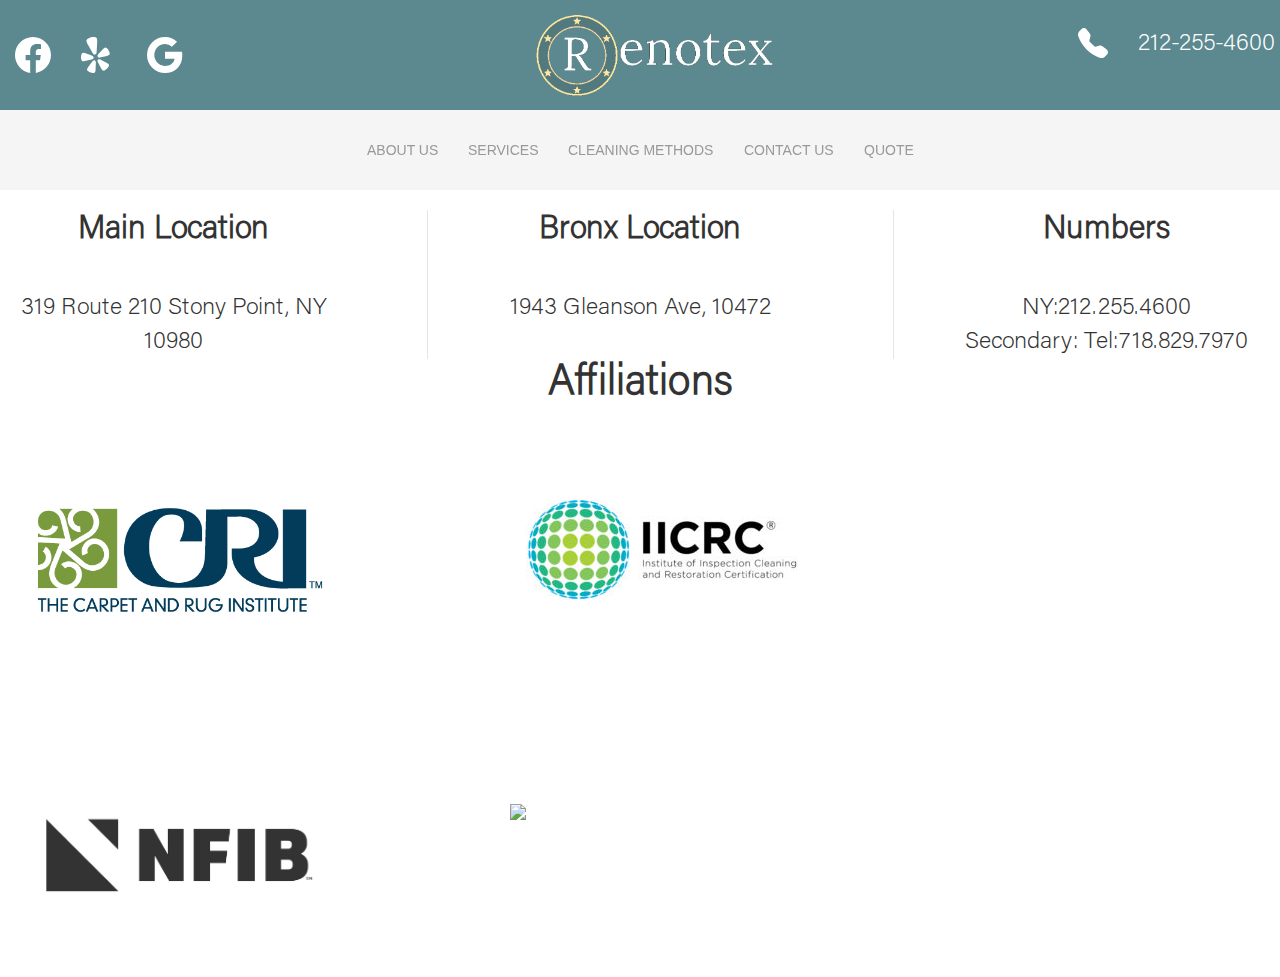
==== Renotex/Home/AboutUs.html @ 2a784df4 "Add files via upload" ====
<!DOCTYPE html>
<html>
  <head>
    <!-- UIkit CSS -->

    <link rel="stylesheet" href="./css/uikit.css" />
     <link href="./hover-min.css" rel="stylesheet">

    <!-- UIkit JS -->
    <script src="./js/uikit.min.js"></script>
    <link rel="stylesheet" type="text/css" href="./index.css">
   
        
            <meta charset="utf-8">
            <title>Renotex</title>
        
        
    
    
    
        <div class="uk-position-top" style="z-index: 920;">
        
        <div class="uk-navbar-container uk-navbar-light">
        
          <nav class="topNav uk-padding-small" id="topPhone" style="background-image: url(./Renotex\ Head\ Backround.png);
           background-size: cover;  background-repeat: no-repeat;" uk-navbar>
            <div class="uk-navbar-left">
        
                <ul class="uk-navbar-nav">
                  <li class="nav-item">
                    <a class=" active" aria-current="page" href="https://www.facebook.com/RENOTEX"><svg xmlns="http://www.w3.org/2000/svg" style="color: white" width="36" height="36" fill="currentColor" class="bi bi-facebook" viewBox="0 0 16 16">
                      <path d="M16 8.049c0-4.446-3.582-8.05-8-8.05C3.58 0-.002 3.603-.002 8.05c0 4.017 2.926 7.347 6.75 7.951v-5.625h-2.03V8.05H6.75V6.275c0-2.017 1.195-3.131 3.022-3.131.876 0 1.791.157 1.791.157v1.98h-1.009c-.993 0-1.303.621-1.303 1.258v1.51h2.218l-.354 2.326H9.25V16c3.824-.604 6.75-3.934 6.75-7.951z"/>
                    </svg></a>
                  </li>
                  <li class="nav-item">
                    <a  href="https://www.yelp.com/biz/renotex-stony-point"><svg xmlns="http://www.w3.org/2000/svg" style="color: white" width="36" height="36" fill="currentColor" class="bi bi-yelp" viewBox="0 0 16 16">
                      <path d="m4.188 10.095.736-.17a.824.824 0 0 0 .073-.02.813.813 0 0 0 .453-1.255 1.025 1.025 0 0 0-.3-.258 2.782 2.782 0 0 0-.428-.198l-.808-.295a76.035 76.035 0 0 0-1.364-.493C2.253 7.3 2 7.208 1.783 7.14c-.041-.013-.087-.025-.124-.038a2.143 2.143 0 0 0-.606-.116.723.723 0 0 0-.572.245 1.625 1.625 0 0 0-.105.132 1.555 1.555 0 0 0-.155.309c-.15.443-.225.908-.22 1.376.002.423.013.966.246 1.334a.785.785 0 0 0 .22.24c.166.114.333.129.507.141.26.019.513-.045.764-.103l2.447-.566.003.001Zm8.219-3.911a4.185 4.185 0 0 0-.8-1.14 1.602 1.602 0 0 0-.275-.21 1.591 1.591 0 0 0-.15-.073.723.723 0 0 0-.621.031c-.142.07-.294.182-.496.37-.028.028-.063.06-.094.089-.167.156-.353.35-.574.575-.34.345-.677.691-1.01 1.042l-.598.62a2.79 2.79 0 0 0-.298.365 1 1 0 0 0-.157.364.813.813 0 0 0 .007.301c0 .005.002.009.003.013a.812.812 0 0 0 .945.616.774.774 0 0 0 .074-.014l3.185-.736c.251-.058.506-.112.732-.242.151-.088.295-.175.394-.35a.787.787 0 0 0 .093-.313c.05-.434-.178-.927-.36-1.308ZM6.706 7.523c.23-.29.23-.722.25-1.075.07-1.181.143-2.362.201-3.543.022-.448.07-.89.044-1.34-.022-.372-.025-.799-.26-1.104C6.528-.077 5.644-.033 5.04.05c-.185.025-.37.06-.553.104a7.589 7.589 0 0 0-.543.149c-.58.19-1.393.537-1.53 1.204-.078.377.106.763.249 1.107.173.417.41.792.625 1.185.57 1.036 1.15 2.066 1.728 3.097.172.308.36.697.695.857.022.01.045.018.068.025.15.057.313.068.469.032l.028-.007a.809.809 0 0 0 .377-.226.732.732 0 0 0 .053-.055Zm-.276 3.161a.737.737 0 0 0-.923-.234.976.976 0 0 0-.145.09 1.909 1.909 0 0 0-.346.354c-.026.033-.05.077-.08.104l-.512.705c-.29.395-.577.791-.861 1.193-.185.26-.346.479-.472.673l-.072.11c-.152.235-.238.406-.282.559a.73.73 0 0 0-.03.314c.013.11.05.217.108.312.031.047.064.093.1.138a1.548 1.548 0 0 0 .257.237 4.482 4.482 0 0 0 2.196.76 1.593 1.593 0 0 0 .349-.027 1.57 1.57 0 0 0 .163-.048.797.797 0 0 0 .278-.178.731.731 0 0 0 .17-.266c.059-.147.098-.335.123-.613l.012-.13c.02-.231.03-.502.045-.821.025-.49.044-.98.06-1.469l.033-.87a2.09 2.09 0 0 0-.055-.623.93.93 0 0 0-.117-.27Zm5.783 1.362a2.199 2.199 0 0 0-.498-.378l-.112-.067c-.199-.12-.438-.246-.719-.398-.43-.236-.86-.466-1.295-.695l-.767-.407c-.04-.012-.08-.04-.118-.059a1.908 1.908 0 0 0-.466-.166.993.993 0 0 0-.17-.018.738.738 0 0 0-.725.616.946.946 0 0 0 .01.293c.038.204.13.406.224.583l.41.768c.228.434.459.864.696 1.294.152.28.28.52.398.719.023.037.048.077.068.112.145.239.261.39.379.497a.73.73 0 0 0 .596.201 1.55 1.55 0 0 0 .168-.029 1.584 1.584 0 0 0 .325-.129 4.06 4.06 0 0 0 .855-.64c.306-.3.577-.63.788-1.006.03-.053.055-.109.076-.165a1.58 1.58 0 0 0 .051-.161c.013-.056.022-.111.029-.168a.792.792 0 0 0-.038-.327.73.73 0 0 0-.165-.27Z"/>
                    </svg></a>
                  </li>
                  <li class="nav-item">
                    <a  href="#"><svg xmlns="http://www.w3.org/2000/svg" style="color: white" width="36" height="36" fill="currentColor" class="bi bi-google" viewBox="0 0 16 16">
                      <path d="M15.545 6.558a9.42 9.42 0 0 1 .139 1.626c0 2.434-.87 4.492-2.384 5.885h.002C11.978 15.292 10.158 16 8 16A8 8 0 1 1 8 0a7.689 7.689 0 0 1 5.352 2.082l-2.284 2.284A4.347 4.347 0 0 0 8 3.166c-2.087 0-3.86 1.408-4.492 3.304a4.792 4.792 0 0 0 0 3.063h.003c.635 1.893 2.405 3.301 4.492 3.301 1.078 0 2.004-.276 2.722-.764h-.003a3.702 3.702 0 0 0 1.599-2.431H8v-3.08h7.545z"/>
                    </svg></a>
                  </li>
                </ul>
        
               
        
        
        
            </div>
        
        
             <div class="uk-navbar-center">
                <ul class="uk-navbar-nav">
                  <li class="nav-item">
                    <a href="./Index.html"><img width="400" height="90" src="./Renotex Logo-3.png"></a> </li>
               </ul>
                </div>
            <div class="uk-navbar-right" >
        
                <ul class="uk-navbar-nav" style="margin-left: -10%;">
                  <li class="nav-item" ><svg xmlns="http://www.w3.org/2000/svg" style="color: white;" width="30" height="30" fill="currentColor" class="bi bi-telephone-fill" viewBox="0 0 16 16">
                    <path fill-rule="evenodd" d="M1.885.511a1.745 1.745 0 0 1 2.61.163L6.29 2.98c.329.423.445.974.315 1.494l-.547 2.19a.678.678 0 0 0 .178.643l2.457 2.457a.678.678 0 0 0 .644.178l2.189-.547a1.745 1.745 0 0 1 1.494.315l2.306 1.794c.829.645.905 1.87.163 2.611l-1.034 1.034c-.74.74-1.846 1.065-2.877.702a18.634 18.634 0 0 1-7.01-4.42 18.634 18.634 0 0 1-4.42-7.009c-.362-1.03-.037-2.137.703-2.877L1.885.511z"/>
                  
                  
                  </svg> </li>
                  <li class="nav-item "><h3 style="color: white">212-255-4600</h3> </li>
        
        
        
                </ul>
            </div>
        </nav>
        
        
        
        
        
        
        
        <div uk-sticky="end: #transparent-sticky-navbar; sel-target: .uk-navbar-container; cls-active: uk-navbar-sticky">
            <nav class="uk-navbar-container" uk-navbar style="position: relative; z-index: 980;">
                <div class="uk-navbar-center">
        
                    <ul class="uk-navbar-nav uk-text-center">
                        <li class="hvr-overline-from-center"><a href="./AboutUs.html">About Us</a></li>
                        <li class="hvr-overline-from-center">
                            <a href="./Services.html">Services</a>
                        </li>
                        <li class="hvr-overline-from-center"><a href="./CleaningMethods.html">Cleaning Methods</a></li>
                        <li class="hvr-overline-from-center"><a href="./ContactUs.html">Contact Us</a></li>
                        <li class="hvr-overline-from-center"><a href="#">Quote</a></li>
                    </ul>
        
                </div>
            </nav>
        </div>
        
        
        
        
        
        
        
        
    
          
        </div>
        
        
        
        </div>
        
        
        
        </head>
<body>

</body>

<footer>

    <div class="container-fluid ">
    
    
    <div class="footer row"> <h1 class="uk-text-bold uk-text-center uk-padding-large uk-text-emphasis ">RENOTEX SERVICES, LLC</h1></div>
    
     <div class="uk-column-1-1@s uk-column-1-2@m uk-column-1-3@l uk-child-width-expand@l uk-grid-divider  uk-text-center " uk-grid>
     
      
    
        <div>
          <h2 class="uk-text-bold">Main Location</h2>
            <h3>319 Route 210 Stony Point, NY 10980</h3>
        </div>
      
    
    
    
        <div>     
          <h2 class="uk-text-bold">Bronx Location</h2>
            <h3> 1943 Gleanson Ave, 10472</h3>
        </div>
     
              
     
      
    
    
      <div>
          <h2 class="uk-text-bold">Numbers</h2>
            <h3> NY:212.255.4600<br>Secondary: Tel:718.829.7970<br></h3>
        </div>
      
    </div>
    
    
    
    
     <div class="row">
      <div class=""> <h1 class="uk-text-bold uk-text-center mt-5"> Affiliations</h1> </div>
    
     </div>
    
     <div class="uk-column-1-1@s uk-column-1-4@m uk-column-1-4@l" uk-grid>
       <div class="uk-padding-large"><img width="300"src="./CarpetAndRugInstitute.jpg"></div>
       <div class="uk-padding-large"><img width="300"src="./InstituteofInspection.jpg"></div>
       <div class="uk-padding-large"><img width="300"src="./NFIB.png"></div>
       <div class="uk-padding-large"><img width="300"src="./USchamber.png"></div>
     </div> 
    
     
    
    
    
    
    </div>
    
    
    
    
    
    
    
    
    </footer>
</html>
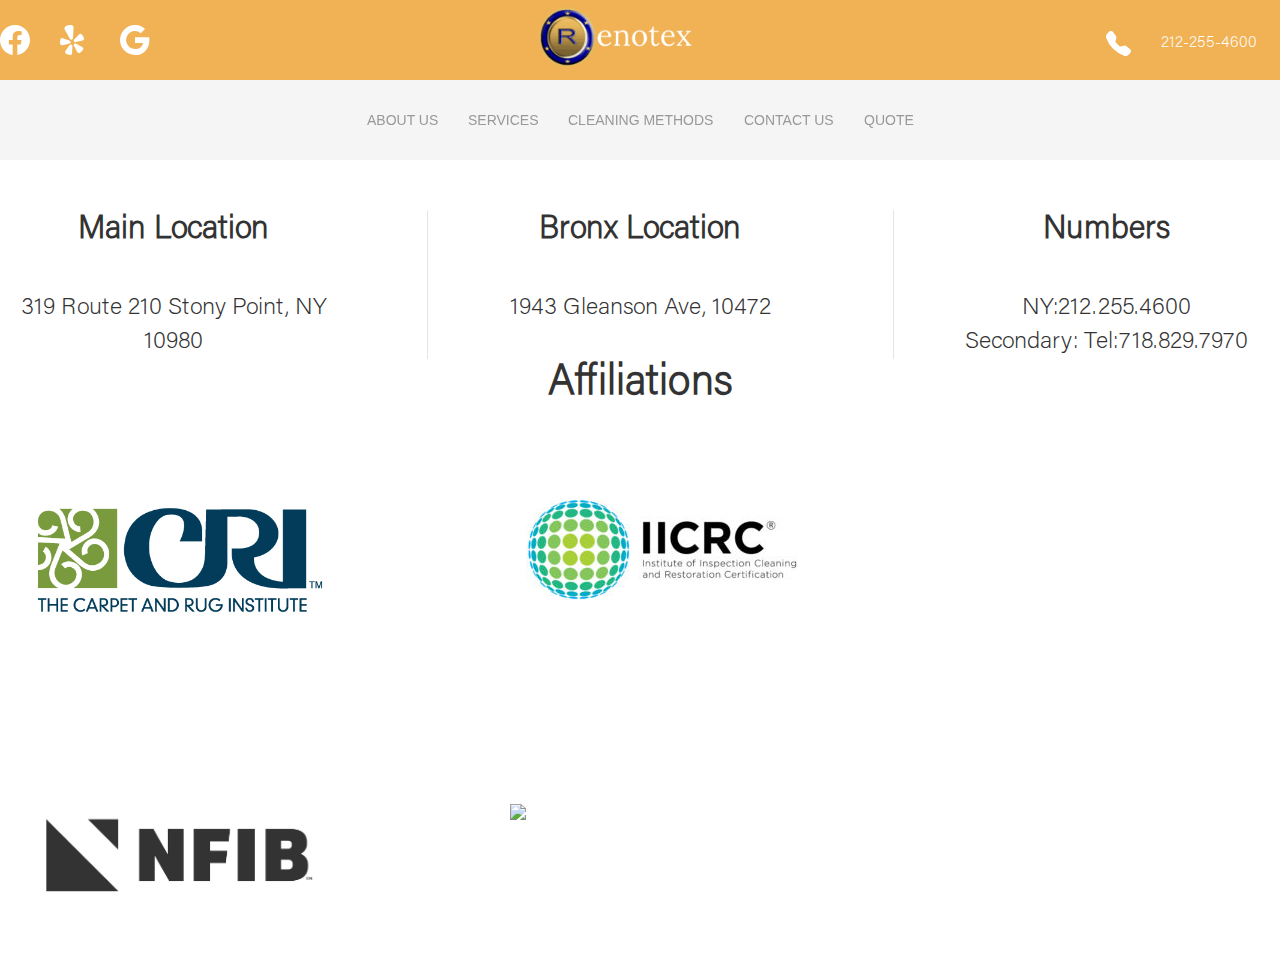
==== commit 0f833dd3: "Renotex Update" ====
--- a/Renotex/Home/AboutUs.html
+++ b/Renotex/Home/AboutUs.html
@@ -10,7 +10,9 @@
     <script src="./js/uikit.min.js"></script>
     <link rel="stylesheet" type="text/css" href="./index.css">
    
-        
+    <link href="https://cdn.jsdelivr.net/npm/bootstrap@5.2.3/dist/css/bootstrap.min.css" rel="stylesheet" integrity="sha384-rbsA2VBKQhggwzxH7pPCaAqO46MgnOM80zW1RWuH61DGLwZJEdK2Kadq2F9CUG65" crossorigin="anonymous">
+    <script src="https://cdn.jsdelivr.net/npm/bootstrap@5.2.3/dist/js/bootstrap.bundle.min.js" integrity="sha384-kenU1KFdBIe4zVF0s0G1M5b4hcpxyD9F7jL+jjXkk+Q2h455rYXK/7HAuoJl+0I4" crossorigin="anonymous"></script>
+
             <meta charset="utf-8">
             <title>Renotex</title>
         
@@ -18,99 +20,81 @@
     
     
     
-        <div class="uk-position-top" style="z-index: 920;">
+    
+            <div class="uk-position-top" style="z-index: 920;">
         
-        <div class="uk-navbar-container uk-navbar-light">
-        
-          <nav class="topNav uk-padding-small" id="topPhone" style="background-image: url(./Renotex\ Head\ Backround.png);
-           background-size: cover;  background-repeat: no-repeat;" uk-navbar>
-            <div class="uk-navbar-left">
-        
-                <ul class="uk-navbar-nav">
-                  <li class="nav-item">
-                    <a class=" active" aria-current="page" href="https://www.facebook.com/RENOTEX"><svg xmlns="http://www.w3.org/2000/svg" style="color: white" width="36" height="36" fill="currentColor" class="bi bi-facebook" viewBox="0 0 16 16">
-                      <path d="M16 8.049c0-4.446-3.582-8.05-8-8.05C3.58 0-.002 3.603-.002 8.05c0 4.017 2.926 7.347 6.75 7.951v-5.625h-2.03V8.05H6.75V6.275c0-2.017 1.195-3.131 3.022-3.131.876 0 1.791.157 1.791.157v1.98h-1.009c-.993 0-1.303.621-1.303 1.258v1.51h2.218l-.354 2.326H9.25V16c3.824-.604 6.75-3.934 6.75-7.951z"/>
-                    </svg></a>
-                  </li>
-                  <li class="nav-item">
-                    <a  href="https://www.yelp.com/biz/renotex-stony-point"><svg xmlns="http://www.w3.org/2000/svg" style="color: white" width="36" height="36" fill="currentColor" class="bi bi-yelp" viewBox="0 0 16 16">
-                      <path d="m4.188 10.095.736-.17a.824.824 0 0 0 .073-.02.813.813 0 0 0 .453-1.255 1.025 1.025 0 0 0-.3-.258 2.782 2.782 0 0 0-.428-.198l-.808-.295a76.035 76.035 0 0 0-1.364-.493C2.253 7.3 2 7.208 1.783 7.14c-.041-.013-.087-.025-.124-.038a2.143 2.143 0 0 0-.606-.116.723.723 0 0 0-.572.245 1.625 1.625 0 0 0-.105.132 1.555 1.555 0 0 0-.155.309c-.15.443-.225.908-.22 1.376.002.423.013.966.246 1.334a.785.785 0 0 0 .22.24c.166.114.333.129.507.141.26.019.513-.045.764-.103l2.447-.566.003.001Zm8.219-3.911a4.185 4.185 0 0 0-.8-1.14 1.602 1.602 0 0 0-.275-.21 1.591 1.591 0 0 0-.15-.073.723.723 0 0 0-.621.031c-.142.07-.294.182-.496.37-.028.028-.063.06-.094.089-.167.156-.353.35-.574.575-.34.345-.677.691-1.01 1.042l-.598.62a2.79 2.79 0 0 0-.298.365 1 1 0 0 0-.157.364.813.813 0 0 0 .007.301c0 .005.002.009.003.013a.812.812 0 0 0 .945.616.774.774 0 0 0 .074-.014l3.185-.736c.251-.058.506-.112.732-.242.151-.088.295-.175.394-.35a.787.787 0 0 0 .093-.313c.05-.434-.178-.927-.36-1.308ZM6.706 7.523c.23-.29.23-.722.25-1.075.07-1.181.143-2.362.201-3.543.022-.448.07-.89.044-1.34-.022-.372-.025-.799-.26-1.104C6.528-.077 5.644-.033 5.04.05c-.185.025-.37.06-.553.104a7.589 7.589 0 0 0-.543.149c-.58.19-1.393.537-1.53 1.204-.078.377.106.763.249 1.107.173.417.41.792.625 1.185.57 1.036 1.15 2.066 1.728 3.097.172.308.36.697.695.857.022.01.045.018.068.025.15.057.313.068.469.032l.028-.007a.809.809 0 0 0 .377-.226.732.732 0 0 0 .053-.055Zm-.276 3.161a.737.737 0 0 0-.923-.234.976.976 0 0 0-.145.09 1.909 1.909 0 0 0-.346.354c-.026.033-.05.077-.08.104l-.512.705c-.29.395-.577.791-.861 1.193-.185.26-.346.479-.472.673l-.072.11c-.152.235-.238.406-.282.559a.73.73 0 0 0-.03.314c.013.11.05.217.108.312.031.047.064.093.1.138a1.548 1.548 0 0 0 .257.237 4.482 4.482 0 0 0 2.196.76 1.593 1.593 0 0 0 .349-.027 1.57 1.57 0 0 0 .163-.048.797.797 0 0 0 .278-.178.731.731 0 0 0 .17-.266c.059-.147.098-.335.123-.613l.012-.13c.02-.231.03-.502.045-.821.025-.49.044-.98.06-1.469l.033-.87a2.09 2.09 0 0 0-.055-.623.93.93 0 0 0-.117-.27Zm5.783 1.362a2.199 2.199 0 0 0-.498-.378l-.112-.067c-.199-.12-.438-.246-.719-.398-.43-.236-.86-.466-1.295-.695l-.767-.407c-.04-.012-.08-.04-.118-.059a1.908 1.908 0 0 0-.466-.166.993.993 0 0 0-.17-.018.738.738 0 0 0-.725.616.946.946 0 0 0 .01.293c.038.204.13.406.224.583l.41.768c.228.434.459.864.696 1.294.152.28.28.52.398.719.023.037.048.077.068.112.145.239.261.39.379.497a.73.73 0 0 0 .596.201 1.55 1.55 0 0 0 .168-.029 1.584 1.584 0 0 0 .325-.129 4.06 4.06 0 0 0 .855-.64c.306-.3.577-.63.788-1.006.03-.053.055-.109.076-.165a1.58 1.58 0 0 0 .051-.161c.013-.056.022-.111.029-.168a.792.792 0 0 0-.038-.327.73.73 0 0 0-.165-.27Z"/>
-                    </svg></a>
-                  </li>
-                  <li class="nav-item">
-                    <a  href="#"><svg xmlns="http://www.w3.org/2000/svg" style="color: white" width="36" height="36" fill="currentColor" class="bi bi-google" viewBox="0 0 16 16">
-                      <path d="M15.545 6.558a9.42 9.42 0 0 1 .139 1.626c0 2.434-.87 4.492-2.384 5.885h.002C11.978 15.292 10.158 16 8 16A8 8 0 1 1 8 0a7.689 7.689 0 0 1 5.352 2.082l-2.284 2.284A4.347 4.347 0 0 0 8 3.166c-2.087 0-3.86 1.408-4.492 3.304a4.792 4.792 0 0 0 0 3.063h.003c.635 1.893 2.405 3.301 4.492 3.301 1.078 0 2.004-.276 2.722-.764h-.003a3.702 3.702 0 0 0 1.599-2.431H8v-3.08h7.545z"/>
-                    </svg></a>
-                  </li>
-                </ul>
-        
-               
-        
-        
-        
-            </div>
-        
-        
-             <div class="uk-navbar-center">
-                <ul class="uk-navbar-nav">
-                  <li class="nav-item">
-                    <a href="./Index.html"><img width="400" height="90" src="./Renotex Logo-3.png"></a> </li>
-               </ul>
-                </div>
-            <div class="uk-navbar-right" >
-        
-                <ul class="uk-navbar-nav" style="margin-left: -10%;">
-                  <li class="nav-item" ><svg xmlns="http://www.w3.org/2000/svg" style="color: white;" width="30" height="30" fill="currentColor" class="bi bi-telephone-fill" viewBox="0 0 16 16">
-                    <path fill-rule="evenodd" d="M1.885.511a1.745 1.745 0 0 1 2.61.163L6.29 2.98c.329.423.445.974.315 1.494l-.547 2.19a.678.678 0 0 0 .178.643l2.457 2.457a.678.678 0 0 0 .644.178l2.189-.547a1.745 1.745 0 0 1 1.494.315l2.306 1.794c.829.645.905 1.87.163 2.611l-1.034 1.034c-.74.74-1.846 1.065-2.877.702a18.634 18.634 0 0 1-7.01-4.42 18.634 18.634 0 0 1-4.42-7.009c-.362-1.03-.037-2.137.703-2.877L1.885.511z"/>
-                  
-                  
-                  </svg> </li>
-                  <li class="nav-item "><h3 style="color: white">212-255-4600</h3> </li>
-        
-        
-        
-                </ul>
-            </div>
-        </nav>
-        
-        
-        
-        
-        
-        
-        
-        <div uk-sticky="end: #transparent-sticky-navbar; sel-target: .uk-navbar-container; cls-active: uk-navbar-sticky">
-            <nav class="uk-navbar-container" uk-navbar style="position: relative; z-index: 980;">
-                <div class="uk-navbar-center">
-        
-                    <ul class="uk-navbar-nav uk-text-center">
-                        <li class="hvr-overline-from-center"><a href="./AboutUs.html">About Us</a></li>
-                        <li class="hvr-overline-from-center">
-                            <a href="./Services.html">Services</a>
+              <div class="uk-navbar-container uk-navbar-light ">
+              
+                <nav class="topNav " id="topPhone" style="background-color: #f0b255;" uk-navbar>
+                  <div class="uk-navbar-left p-3">
+              
+                      <ul class="uk-navbar-nav ">
+                        <li class="nav-item">
+                          <a class=" active" aria-current="page" href="https://www.facebook.com/RENOTEX"><svg xmlns="http://www.w3.org/2000/svg" style="color: white" width="30" height="30" fill="currentColor" class="bi bi-facebook" viewBox="0 0 16 16">
+                            <path d="M16 8.049c0-4.446-3.582-8.05-8-8.05C3.58 0-.002 3.603-.002 8.05c0 4.017 2.926 7.347 6.75 7.951v-5.625h-2.03V8.05H6.75V6.275c0-2.017 1.195-3.131 3.022-3.131.876 0 1.791.157 1.791.157v1.98h-1.009c-.993 0-1.303.621-1.303 1.258v1.51h2.218l-.354 2.326H9.25V16c3.824-.604 6.75-3.934 6.75-7.951z"/>
+                          </svg></a>
                         </li>
-                        <li class="hvr-overline-from-center"><a href="./CleaningMethods.html">Cleaning Methods</a></li>
-                        <li class="hvr-overline-from-center"><a href="./ContactUs.html">Contact Us</a></li>
-                        <li class="hvr-overline-from-center"><a href="#">Quote</a></li>
-                    </ul>
-        
-                </div>
-            </nav>
-        </div>
-        
-        
-        
-        
-        
-        
-        
-        
-    
+                        <li class="nav-item">
+                          <a  href="https://www.yelp.com/biz/renotex-stony-point"><svg xmlns="http://www.w3.org/2000/svg" style="color: white" width="30" height="30" fill="currentColor" class="bi bi-yelp" viewBox="0 0 16 16">
+                            <path d="m4.188 10.095.736-.17a.824.824 0 0 0 .073-.02.813.813 0 0 0 .453-1.255 1.025 1.025 0 0 0-.3-.258 2.782 2.782 0 0 0-.428-.198l-.808-.295a76.035 76.035 0 0 0-1.364-.493C2.253 7.3 2 7.208 1.783 7.14c-.041-.013-.087-.025-.124-.038a2.143 2.143 0 0 0-.606-.116.723.723 0 0 0-.572.245 1.625 1.625 0 0 0-.105.132 1.555 1.555 0 0 0-.155.309c-.15.443-.225.908-.22 1.376.002.423.013.966.246 1.334a.785.785 0 0 0 .22.24c.166.114.333.129.507.141.26.019.513-.045.764-.103l2.447-.566.003.001Zm8.219-3.911a4.185 4.185 0 0 0-.8-1.14 1.602 1.602 0 0 0-.275-.21 1.591 1.591 0 0 0-.15-.073.723.723 0 0 0-.621.031c-.142.07-.294.182-.496.37-.028.028-.063.06-.094.089-.167.156-.353.35-.574.575-.34.345-.677.691-1.01 1.042l-.598.62a2.79 2.79 0 0 0-.298.365 1 1 0 0 0-.157.364.813.813 0 0 0 .007.301c0 .005.002.009.003.013a.812.812 0 0 0 .945.616.774.774 0 0 0 .074-.014l3.185-.736c.251-.058.506-.112.732-.242.151-.088.295-.175.394-.35a.787.787 0 0 0 .093-.313c.05-.434-.178-.927-.36-1.308ZM6.706 7.523c.23-.29.23-.722.25-1.075.07-1.181.143-2.362.201-3.543.022-.448.07-.89.044-1.34-.022-.372-.025-.799-.26-1.104C6.528-.077 5.644-.033 5.04.05c-.185.025-.37.06-.553.104a7.589 7.589 0 0 0-.543.149c-.58.19-1.393.537-1.53 1.204-.078.377.106.763.249 1.107.173.417.41.792.625 1.185.57 1.036 1.15 2.066 1.728 3.097.172.308.36.697.695.857.022.01.045.018.068.025.15.057.313.068.469.032l.028-.007a.809.809 0 0 0 .377-.226.732.732 0 0 0 .053-.055Zm-.276 3.161a.737.737 0 0 0-.923-.234.976.976 0 0 0-.145.09 1.909 1.909 0 0 0-.346.354c-.026.033-.05.077-.08.104l-.512.705c-.29.395-.577.791-.861 1.193-.185.26-.346.479-.472.673l-.072.11c-.152.235-.238.406-.282.559a.73.73 0 0 0-.03.314c.013.11.05.217.108.312.031.047.064.093.1.138a1.548 1.548 0 0 0 .257.237 4.482 4.482 0 0 0 2.196.76 1.593 1.593 0 0 0 .349-.027 1.57 1.57 0 0 0 .163-.048.797.797 0 0 0 .278-.178.731.731 0 0 0 .17-.266c.059-.147.098-.335.123-.613l.012-.13c.02-.231.03-.502.045-.821.025-.49.044-.98.06-1.469l.033-.87a2.09 2.09 0 0 0-.055-.623.93.93 0 0 0-.117-.27Zm5.783 1.362a2.199 2.199 0 0 0-.498-.378l-.112-.067c-.199-.12-.438-.246-.719-.398-.43-.236-.86-.466-1.295-.695l-.767-.407c-.04-.012-.08-.04-.118-.059a1.908 1.908 0 0 0-.466-.166.993.993 0 0 0-.17-.018.738.738 0 0 0-.725.616.946.946 0 0 0 .01.293c.038.204.13.406.224.583l.41.768c.228.434.459.864.696 1.294.152.28.28.52.398.719.023.037.048.077.068.112.145.239.261.39.379.497a.73.73 0 0 0 .596.201 1.55 1.55 0 0 0 .168-.029 1.584 1.584 0 0 0 .325-.129 4.06 4.06 0 0 0 .855-.64c.306-.3.577-.63.788-1.006.03-.053.055-.109.076-.165a1.58 1.58 0 0 0 .051-.161c.013-.056.022-.111.029-.168a.792.792 0 0 0-.038-.327.73.73 0 0 0-.165-.27Z"/>
+                          </svg></a>
+                        </li>
+                        <li class="nav-item">
+                          <a  href="#"><svg xmlns="http://www.w3.org/2000/svg" style="color: white" width="30" height="30" fill="currentColor" class="bi bi-google" viewBox="0 0 16 16">
+                            <path d="M15.545 6.558a9.42 9.42 0 0 1 .139 1.626c0 2.434-.87 4.492-2.384 5.885h.002C11.978 15.292 10.158 16 8 16A8 8 0 1 1 8 0a7.689 7.689 0 0 1 5.352 2.082l-2.284 2.284A4.347 4.347 0 0 0 8 3.166c-2.087 0-3.86 1.408-4.492 3.304a4.792 4.792 0 0 0 0 3.063h.003c.635 1.893 2.405 3.301 4.492 3.301 1.078 0 2.004-.276 2.722-.764h-.003a3.702 3.702 0 0 0 1.599-2.431H8v-3.08h7.545z"/>
+                          </svg></a>
+                        </li>
+                      </ul>       
+                  </div>      
+                   <div class="uk-navbar-center">
+                    <ul class="uk-navbar-nav">
+                      <li class="nav-item">
+                        <a href="./Index.html" ><img width="500" height="100" src="../Assets/Renotex Main-9.png"></a> </li>
+                   </ul>
+                      </div>
+                  <div class="uk-navbar-right" >
+              
+                      <ul class="uk-navbar-nav" style="margin-left: -15%; margin-top: 5%;">
+                        <li class="nav-item" ><svg xmlns="http://www.w3.org/2000/svg" style="color: white;" width="25" height="25" fill="currentColor" class="bi bi-telephone-fill" viewBox="0 0 16 16">
+                          <path fill-rule="evenodd" d="M1.885.511a1.745 1.745 0 0 1 2.61.163L6.29 2.98c.329.423.445.974.315 1.494l-.547 2.19a.678.678 0 0 0 .178.643l2.457 2.457a.678.678 0 0 0 .644.178l2.189-.547a1.745 1.745 0 0 1 1.494.315l2.306 1.794c.829.645.905 1.87.163 2.611l-1.034 1.034c-.74.74-1.846 1.065-2.877.702a18.634 18.634 0 0 1-7.01-4.42 18.634 18.634 0 0 1-4.42-7.009c-.362-1.03-.037-2.137.703-2.877L1.885.511z"/>
+              
+                        </svg> </li>
+                        <li class="nav-item "><div class="fs-5 fw-light" style="color: white">212-255-4600</div> </li>     
+                      </ul>
+                  </div>
+              </nav>   
+              
+              <div>
+                  <nav class="uk-navbar-container " uk-navbar style="position: relative; z-index: 999">
+                      <div class="uk-navbar-center">
+                          <ul class="uk-navbar-nav uk-text-center">
+                              <li class="hvr-overline-from-center"><a href="./AboutUs.html">About Us</a></li>
+                              <li class="hvr-overline-from-center">
+                                  <a href="./">Services</a>
+                              </li>
+                              <li class="hvr-overline-from-center"><a href="./CleaningMethods.html">Cleaning Methods</a></li>
+                              <li class="hvr-overline-from-center"><a href="./ContactUs.html">Contact Us</a></li>
+                              <li class="hvr-overline-from-center"><a href="#">Quote</a></li>
+                          </ul>
+              
+                      </div>
+                  </nav>
+              </div>
+              
+              
+              
+              
+              
+              
+              
+              
           
-        </div>
-        
-        
-        
-        </div>
+                
+              </div>
+              
+              
+              
+              </div>
         
         
         
--- a/Renotex/Home/index.css
+++ b/Renotex/Home/index.css
@@ -1,9 +1,4 @@
-.firstBackground{
-	background-image: url('./Renotex Main-2.png');
-	background-repeat: no-repeat;
-	background-position: center;
 
-}
 div *{
 	height: auto;
 }
@@ -49,17 +44,6 @@
 	background-color: lightskyblue;
 }
 
-.moreAbout{
-	background-color: rgba(0, 0, 0, 0.0225);
-}
-
-.moreAbout2{
-	background-color: lightskyblue;
-/*	border-left-style: solid;
-	border-top-left-radius: 85%;
-	border-color: transparent;*/
-}
-
 @font-face{
 	font-family: Acumin Pro Extra Light;
 	src: url(FontsFree-Net-Acumin-Pro-ExtraLight.ttf);
@@ -79,7 +63,15 @@
 	font-weight: bold;
 }
 
+.card-text * {
+	color: black !important;
+}
+
 div *{
 	font-family: Acumin Pro Extra Light;
 	font-weight: light;
 }
+
+#home-text{
+	font-size: 64px !important;
+}